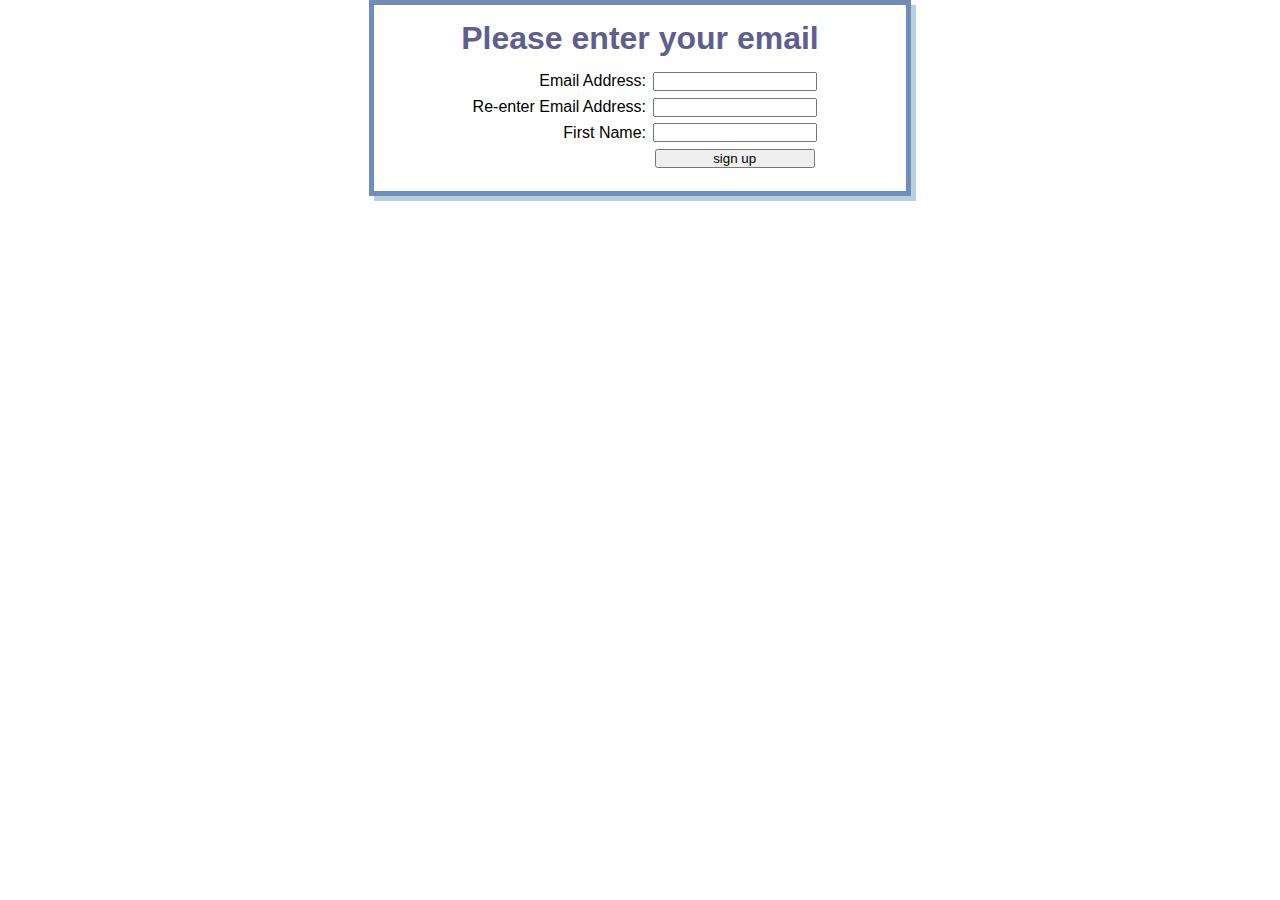
==== index.html @ 6c91bb3a "add html, css, js template" ====
<!DOCTYPE html>
<html lang="en">
<head>
    <meta charset="UTF-8">
    <meta name="viewport" content="width=device-width, initial-scale=1.0">
    <title>Sign up form</title>
    <link rel="stylesheet" href="style.css">
    <script src="dataValidation.js"></script>
</head>
<body>
    <main>
        <h1>Please enter your email</h1>
        <form action="#">
            <label for="email">Email Address:</label>
            <input type="text" name="email" id="email">
            <span id="email_error"></span>
            <br>
            <label for="email2">Re-enter Email Address:</label>
            <input type="text" name="email2" id="email2">
            <br>
            <label for="first_name">First Name:</label>
            <input type="text" name="first_name" id="first_name">
            <br>
            <input type="button" name="sign_up" id="sign_up" value="sign up">
        </form>
    </main>
</body>
</html>
---- style.css ----
* {
  padding: 0;
  margin: 0;
}

body {
  font-family: Arial, Helvetica, sans-serif;
  background-color: white;
}

main {
  margin: 0 auto;
  width: 500px;
  padding: 0 1em 1em;
  border: 5px solid rgb(110, 142, 184);
  text-align: center;
  box-shadow: 5px 5px rgb(184, 207, 226);
}

h1 {
  color: rgb(95, 95, 143);
  margin: 15px;
}

label {
  float: left;
  text-align: right;
  width: 16em;
  padding-bottom: 0.5em;
}

input {
  width: 12em;
  margin-right: 5em;
  margin-bottom: 0.5em;
}

#mpg {
  background-color: rgb(238, 238, 238);
}

span {
  color: red;
  font-size: 14px;
}
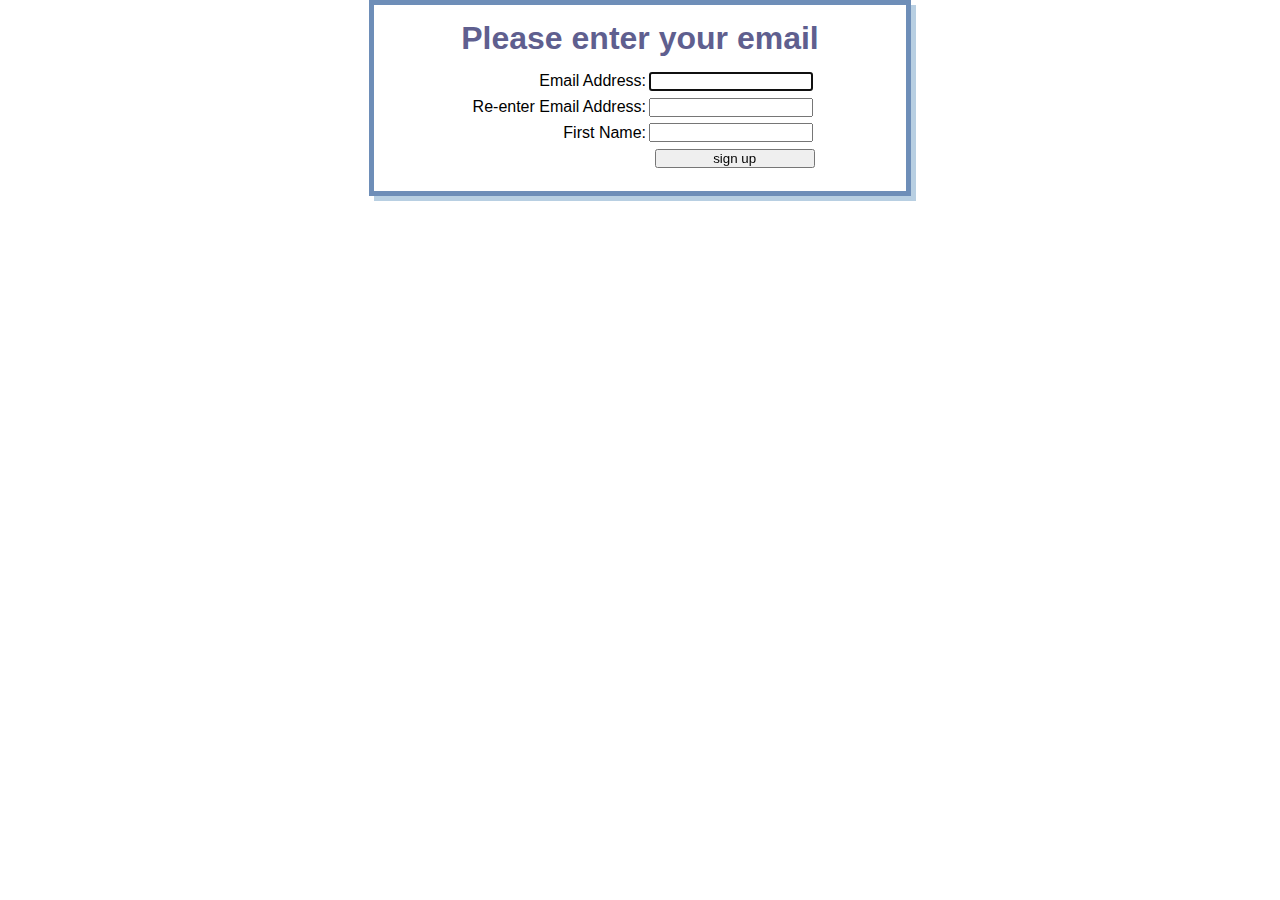
==== commit c5ac8459: "added elements for errors" ====
--- a/index.html
+++ b/index.html
@@ -10,17 +10,20 @@
 <body>
     <main>
         <h1>Please enter your email</h1>
-        <form action="#">
+        <form id="email_form" name="email_form" action="join.html" method="GET" >
             <label for="email">Email Address:</label>
             <input type="text" name="email" id="email">
-            <span id="email_error"></span>
+            <span id="email_error">&nbsp;</span>
             <br>
             <label for="email2">Re-enter Email Address:</label>
             <input type="text" name="email2" id="email2">
+            <span id="email_error2">&nbsp;</span>
             <br>
             <label for="first_name">First Name:</label>
             <input type="text" name="first_name" id="first_name">
+            <span id="first_name_error">&nbsp;</span>
             <br>
+            <label for="first_name">&nbsp;</label>
             <input type="button" name="sign_up" id="sign_up" value="sign up">
         </form>
     </main>
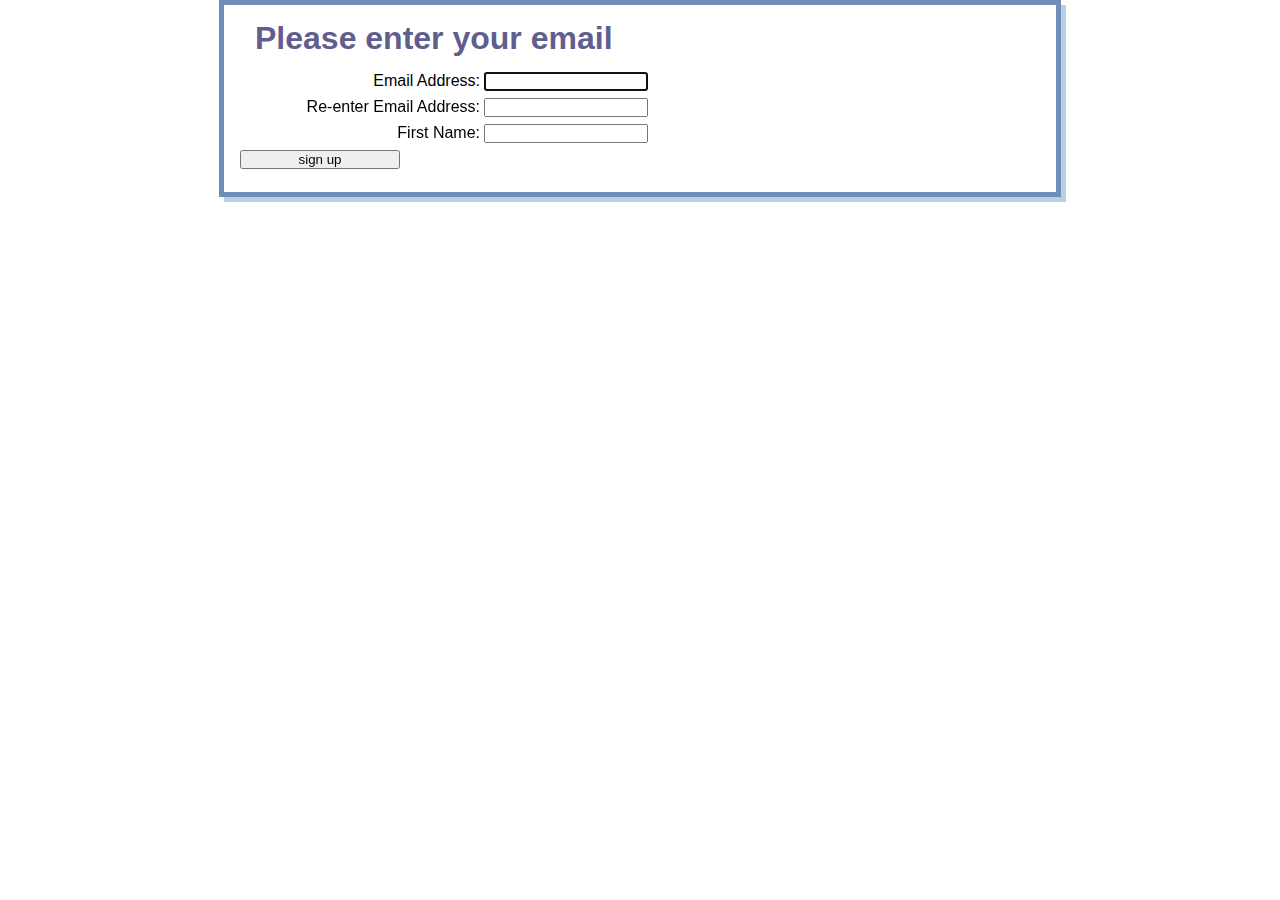
==== commit 7b2dbe8a: "added signup page" ====
--- a/index.html
+++ b/index.html
@@ -10,20 +10,17 @@
 <body>
     <main>
         <h1>Please enter your email</h1>
-        <form id="email_form" name="email_form" action="join.html" method="GET" >
+        <form action="signup.html">
             <label for="email">Email Address:</label>
             <input type="text" name="email" id="email">
-            <span id="email_error">&nbsp;</span>
+            <span id="email_error"></span>
             <br>
             <label for="email2">Re-enter Email Address:</label>
             <input type="text" name="email2" id="email2">
-            <span id="email_error2">&nbsp;</span>
             <br>
             <label for="first_name">First Name:</label>
             <input type="text" name="first_name" id="first_name">
-            <span id="first_name_error">&nbsp;</span>
             <br>
-            <label for="first_name">&nbsp;</label>
             <input type="button" name="sign_up" id="sign_up" value="sign up">
         </form>
     </main>
--- a/style.css
+++ b/style.css
@@ -10,10 +10,9 @@
 
 main {
   margin: 0 auto;
-  width: 500px;
+  width: 800px;
   padding: 0 1em 1em;
   border: 5px solid rgb(110, 142, 184);
-  text-align: center;
   box-shadow: 5px 5px rgb(184, 207, 226);
 }
 
@@ -23,9 +22,9 @@
 }
 
 label {
-  float: left;
+  display: inline-block;
   text-align: right;
-  width: 16em;
+  width: 15em;
   padding-bottom: 0.5em;
 }
 
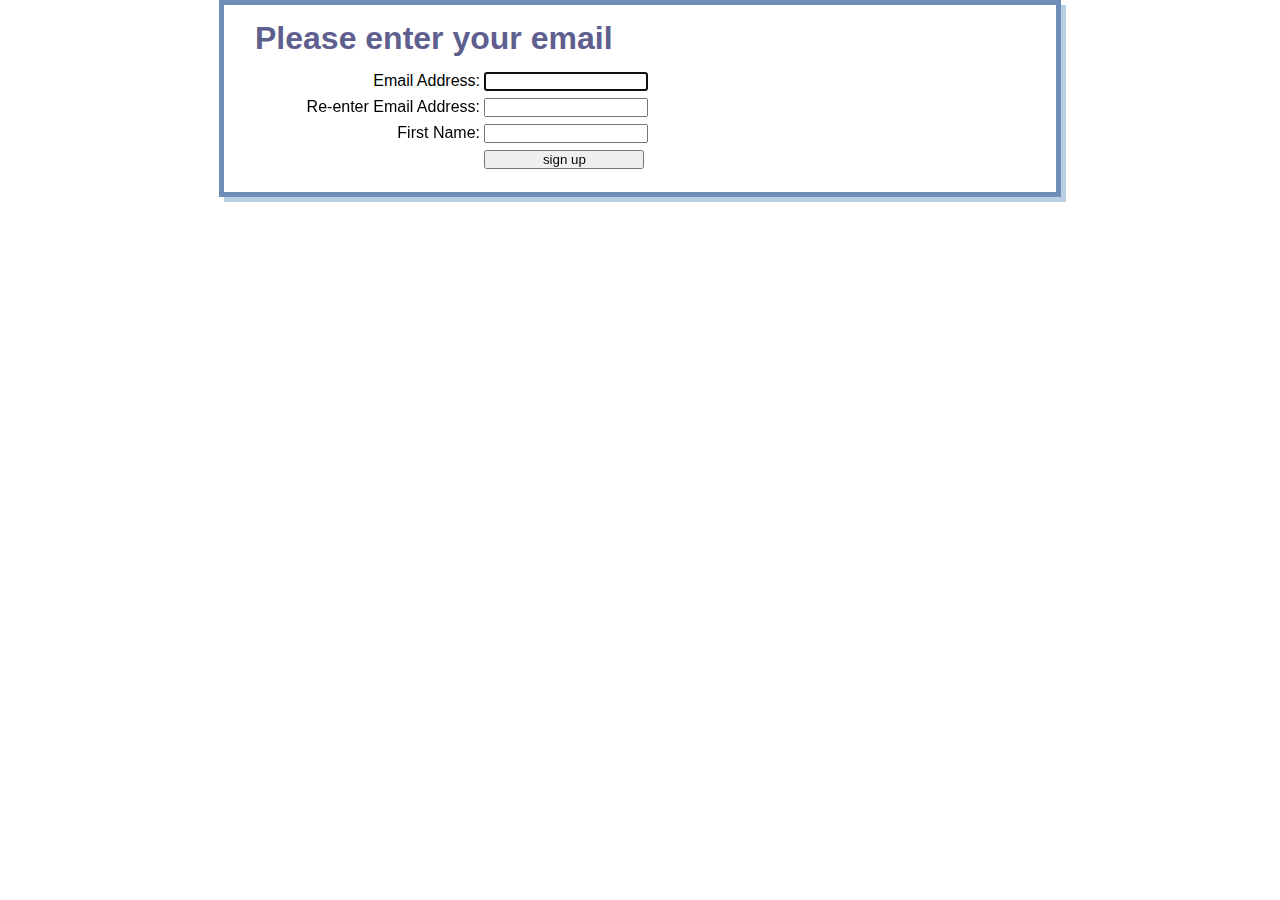
==== commit 80f1523b: "merge" ====
--- a/index.html
+++ b/index.html
@@ -13,14 +13,17 @@
         <form action="signup.html">
             <label for="email">Email Address:</label>
             <input type="text" name="email" id="email">
-            <span id="email_error"></span>
+            <span id="email_error">&nbsp;</span>
             <br>
             <label for="email2">Re-enter Email Address:</label>
             <input type="text" name="email2" id="email2">
+            <span id="email_error2">&nbsp;</span>
             <br>
             <label for="first_name">First Name:</label>
             <input type="text" name="first_name" id="first_name">
+            <span id="first_name_error">&nbsp;</span>
             <br>
+            <label for="first_name">&nbsp;</label>
             <input type="button" name="sign_up" id="sign_up" value="sign up">
         </form>
     </main>
